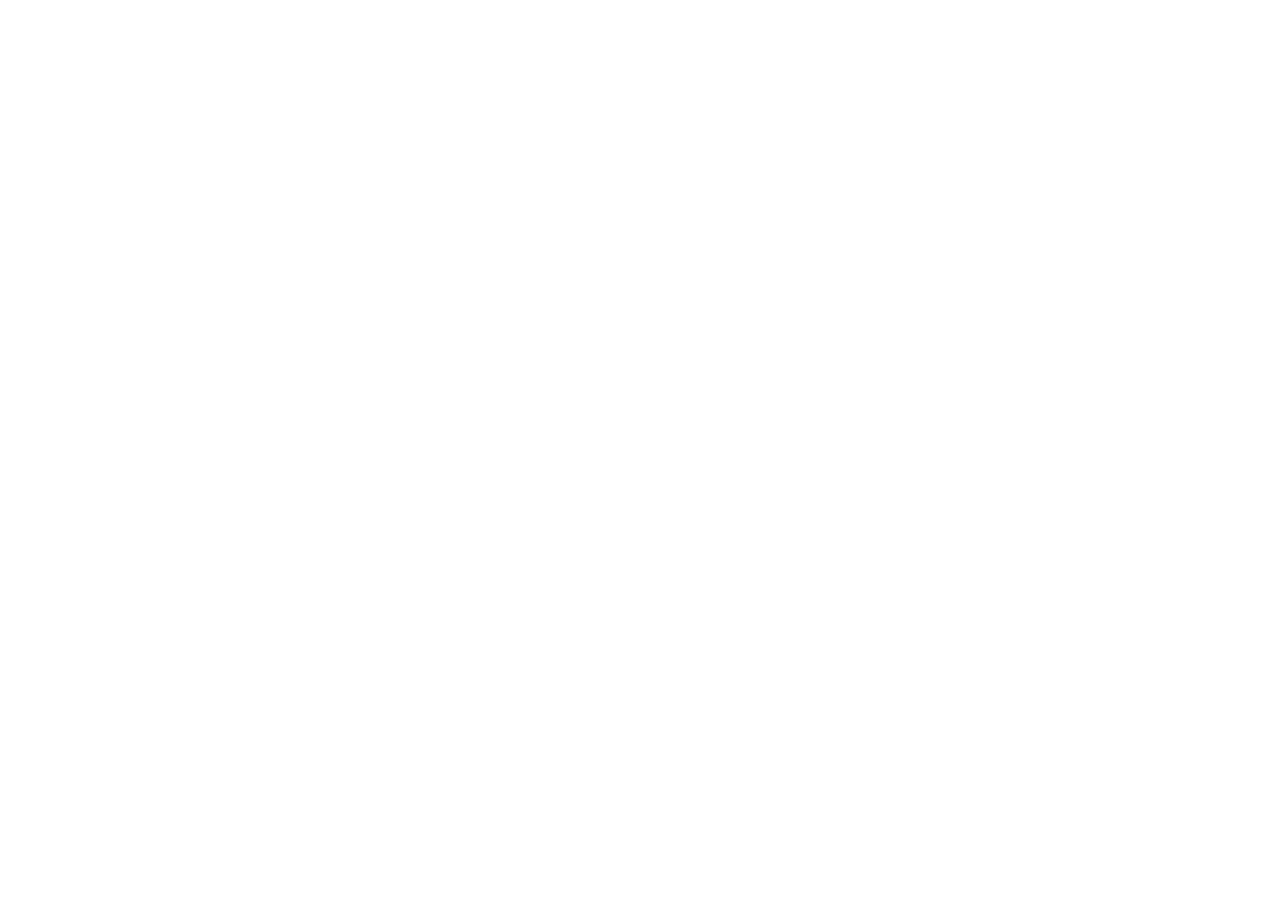
==== index.html @ 6643c797 "Update index.html" ====
<!DOCTYPE html>
<html lang="en">
<head>
    <meta charset="UTF-8">
    <meta name="viewport" content="width=device-width, initial-scale=1.0">
    <title>Document</title>
</head>
<body>
    
</body>
</html>
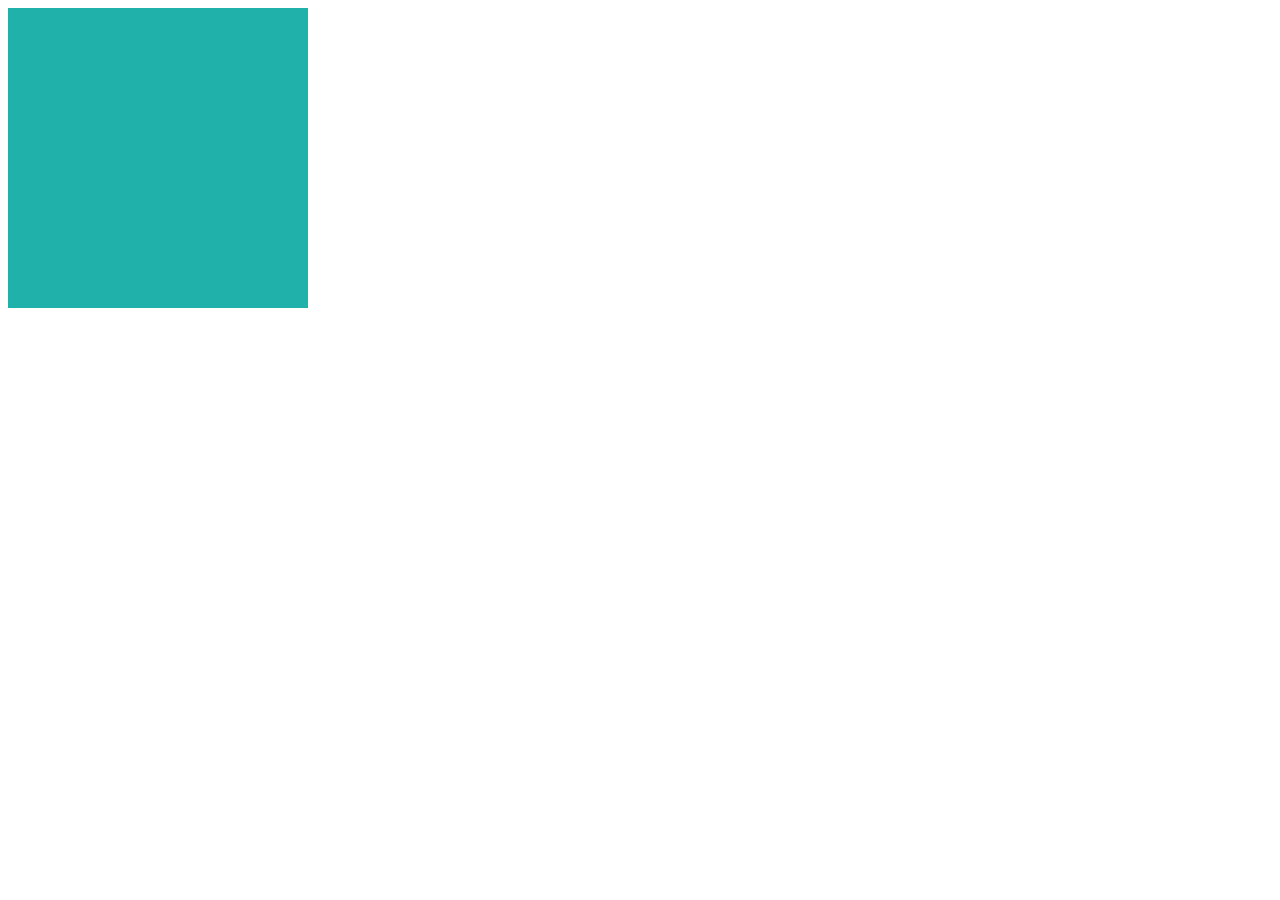
==== commit 7970bc08: "Update index.html" ====
--- a/index.html
+++ b/index.html
@@ -3,9 +3,13 @@
 <head>
     <meta charset="UTF-8">
     <meta name="viewport" content="width=device-width, initial-scale=1.0">
-    <title>Document</title>
+    <title>CSS Animations</title>
+
+    <link rel="stylesheet" href="style.css">
+
 </head>
 <body>
+    <div id="box"></div>
     
 </body>
 </html>--- a/style.css
+++ b/style.css
@@ -0,0 +1,11 @@
+body{
+    height: 100%;
+    width: 100%;
+}
+
+#box {
+    height: 300px;
+    width: 300px;
+    background-color: lightseagreen;
+    position: absolute;
+}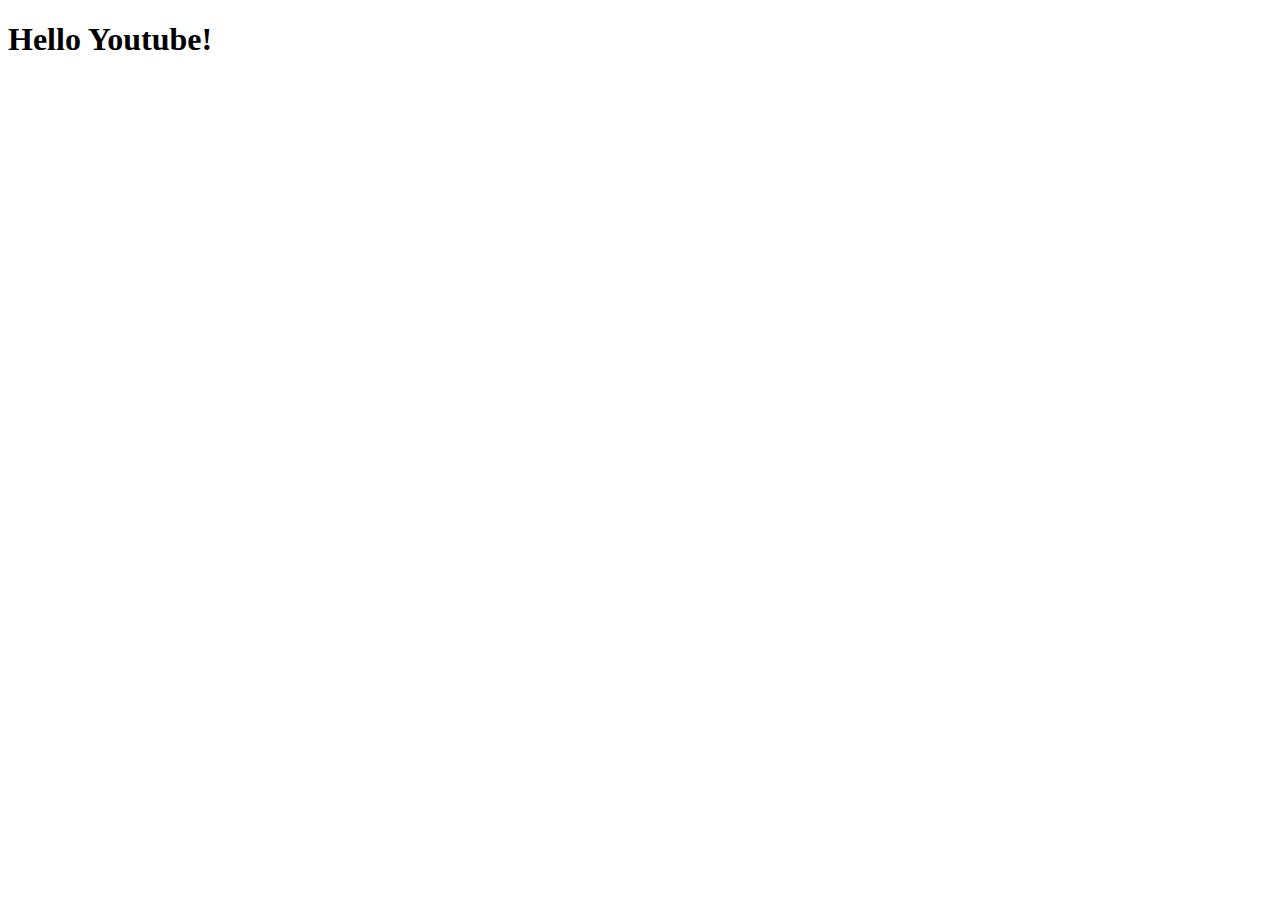
==== commit 93a8c4f8: "Update index.html" ====
--- a/index.html
+++ b/index.html
@@ -9,7 +9,9 @@
 
 </head>
 <body>
-    <div id="box"></div>
+    <!-- <div id="box"></div> -->
+     
+    <h1>Hello Youtube!</h1>
     
 </body>
 </html>--- a/style.css
+++ b/style.css
@@ -1,11 +1,86 @@
-body{
+/* body {
     height: 100%;
     width: 100%;
-}
+} */
 
-#box {
-    height: 300px;
-    width: 300px;
+/* #box {
+    height: 200px;
+    width: 200px;
     background-color: lightseagreen;
     position: absolute;
-}+    animation-name: move;
+    animation-duration: 2s;
+    animation-delay: 1s;
+} */
+
+/* #box {
+    height: 200px;
+    width: 200px;
+    background-color: lightseagreen;
+    position: absolute;
+    animation-name: myanimation_tutorial;
+    animation-duration: 2s;
+    animation-delay: 1s;
+    animation-fill-mode: forwards;  */
+
+    /* animation-fill-mode: backwards; This will make the animation go back to its original state after it ends */
+    /* animation-fill-mode: both; This will make the animation go back to its original state after it ends and also apply the styles at the end of the animation */
+
+    /* animation-iteration-count: infinite; */
+    /* animation-iteration-count: 3; This will make the animation run 3 times */
+    /* animation-iteration-count: infinite; This will make the animation run infinitely */
+
+    /* animation-timing-function: ease-in; */
+    /* animation-timing-function: ease-out; This will make the animation start fast and slow down at the end */
+    /* animation-timing-function: linear; This will make the animation run at a constant speed */
+
+    /* animation-timing-function: cubic-bezier(0,1,.86,-0.02); */
+    /* animation-direction: normal;  reverse; alternate; 
+} */
+
+/* @keyframes move {
+     from {
+        left: 0;
+     }
+     to{
+        left: 60%;
+     }
+} */
+
+/* @keyframes myanimation_tutorial{
+    from {
+        left: 0;
+        background-color: lightseagreen;
+        top: 0;
+    }
+    to {
+        left: 70%;
+        background-color: salmon;
+        top: 60%;
+    }
+} */
+
+
+/* 
+@keyframes myanimation_tutorial {
+    0% {
+        left: 0;
+        background-color: lightseagreen;
+        top: 0;
+        rotate: 0deg;
+    }
+
+    50% {
+        left: 65%;
+        background-color: lightgreen;
+        top: 0;
+        rotate: 360deg;
+    }
+
+    100% {
+        left: 65%;
+        background-color: salmon;
+        top: 50%;
+        rotate: 360deg;
+    }
+} */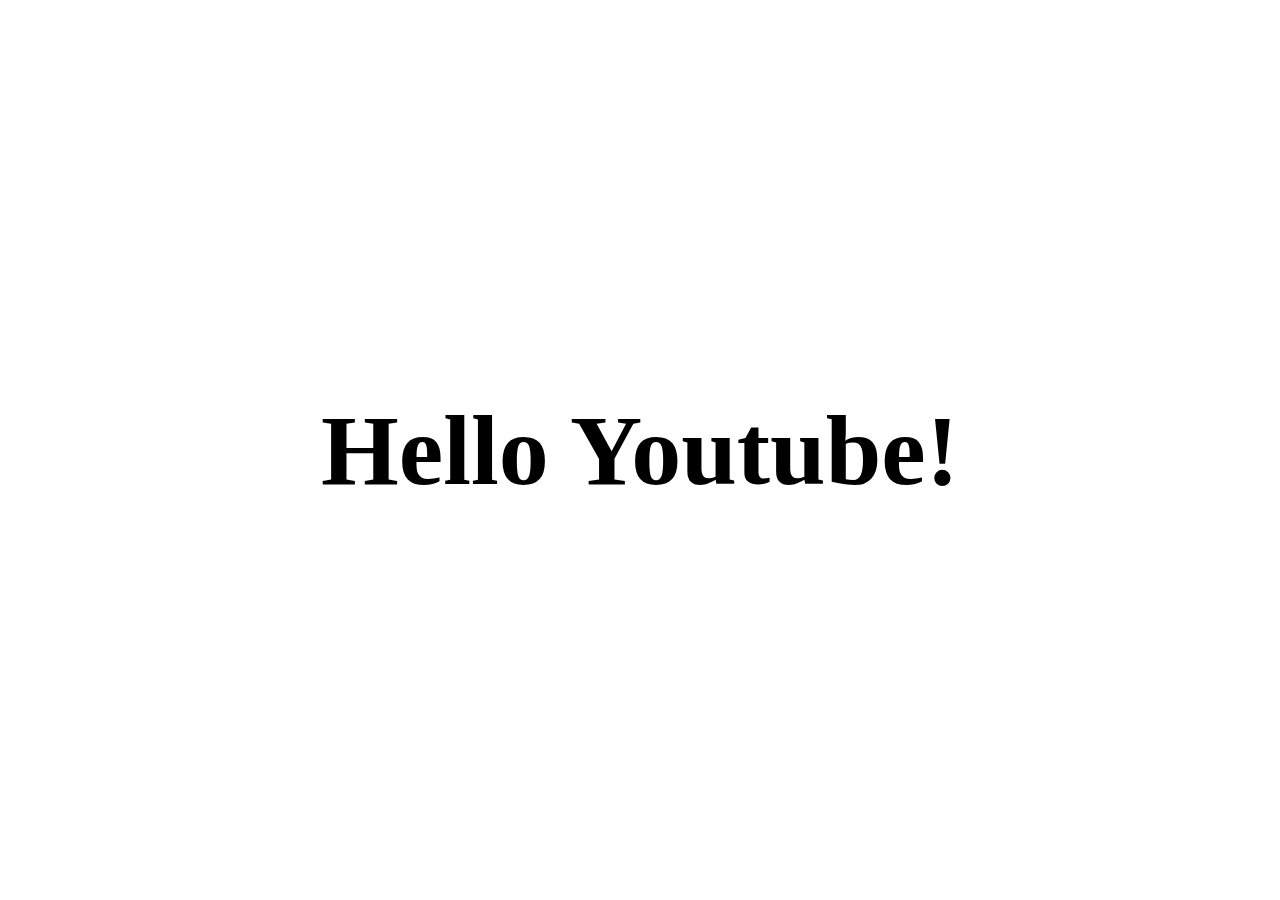
==== commit fb4070f5: "Update index.html" ====
--- a/index.html
+++ b/index.html
@@ -1,5 +1,6 @@
 <!DOCTYPE html>
 <html lang="en">
+
 <head>
     <meta charset="UTF-8">
     <meta name="viewport" content="width=device-width, initial-scale=1.0">
@@ -8,10 +9,12 @@
     <link rel="stylesheet" href="style.css">
 
 </head>
+
 <body>
     <!-- <div id="box"></div> -->
-     
+
     <h1>Hello Youtube!</h1>
-    
+
 </body>
+
 </html>--- a/style.css
+++ b/style.css
@@ -23,20 +23,21 @@
     animation-delay: 1s;
     animation-fill-mode: forwards;  */
 
-    /* animation-fill-mode: backwards; This will make the animation go back to its original state after it ends */
-    /* animation-fill-mode: both; This will make the animation go back to its original state after it ends and also apply the styles at the end of the animation */
+/* animation-fill-mode: backwards; This will make the animation go back to its original state after it ends */
+/* animation-fill-mode: both; This will make the animation go back to its original state after it ends and also apply the styles at the end of the animation */
 
-    /* animation-iteration-count: infinite; */
-    /* animation-iteration-count: 3; This will make the animation run 3 times */
-    /* animation-iteration-count: infinite; This will make the animation run infinitely */
+/* animation-iteration-count: infinite; */
+/* animation-iteration-count: 3; This will make the animation run 3 times */
+/* animation-iteration-count: infinite; This will make the animation run infinitely */
 
-    /* animation-timing-function: ease-in; */
-    /* animation-timing-function: ease-out; This will make the animation start fast and slow down at the end */
-    /* animation-timing-function: linear; This will make the animation run at a constant speed */
+/* animation-timing-function: ease-in; */
+/* animation-timing-function: ease-out; This will make the animation start fast and slow down at the end */
+/* animation-timing-function: linear; This will make the animation run at a constant speed */
 
-    /* animation-timing-function: cubic-bezier(0,1,.86,-0.02); */
-    /* animation-direction: normal;  reverse; alternate; 
+/* animation-timing-function: cubic-bezier(0,1,.86,-0.02); */
+/* animation-direction: normal;  reverse; alternate; 
 } */
+
 
 /* @keyframes move {
      from {
@@ -83,4 +84,64 @@
         top: 50%;
         rotate: 360deg;
     }
-} */+} */
+
+
+
+
+* {
+    margin: 0;
+    padding: 0;
+    box-sizing: border-box;
+    font-family: gilroy;
+}
+
+html,
+body {
+    height: 100%;
+    width: 100%;
+}
+
+body {
+    display: flex;
+    justify-content: center;
+    align-items: center;
+}
+
+h1 {
+    font-size: 100px;
+    font-weight: 800;
+    position: relative;
+}
+
+h1::after {
+    content: "";
+    position: absolute;
+    width: 0%;
+    height: 10px;
+    bottom: 0;
+    background-color: #000;
+    left: 0;
+}
+
+h1:hover::after {
+    animation-name: straightline;
+    animation-duration: 2s;
+}
+
+@keyframes straightline {
+    0% {
+        width: 0;
+        left: 0;
+    }
+
+    50% {
+        width: 0;
+        left: 0;
+    }
+
+    100% {
+        width: 100%;
+        left: 0;
+    }
+}